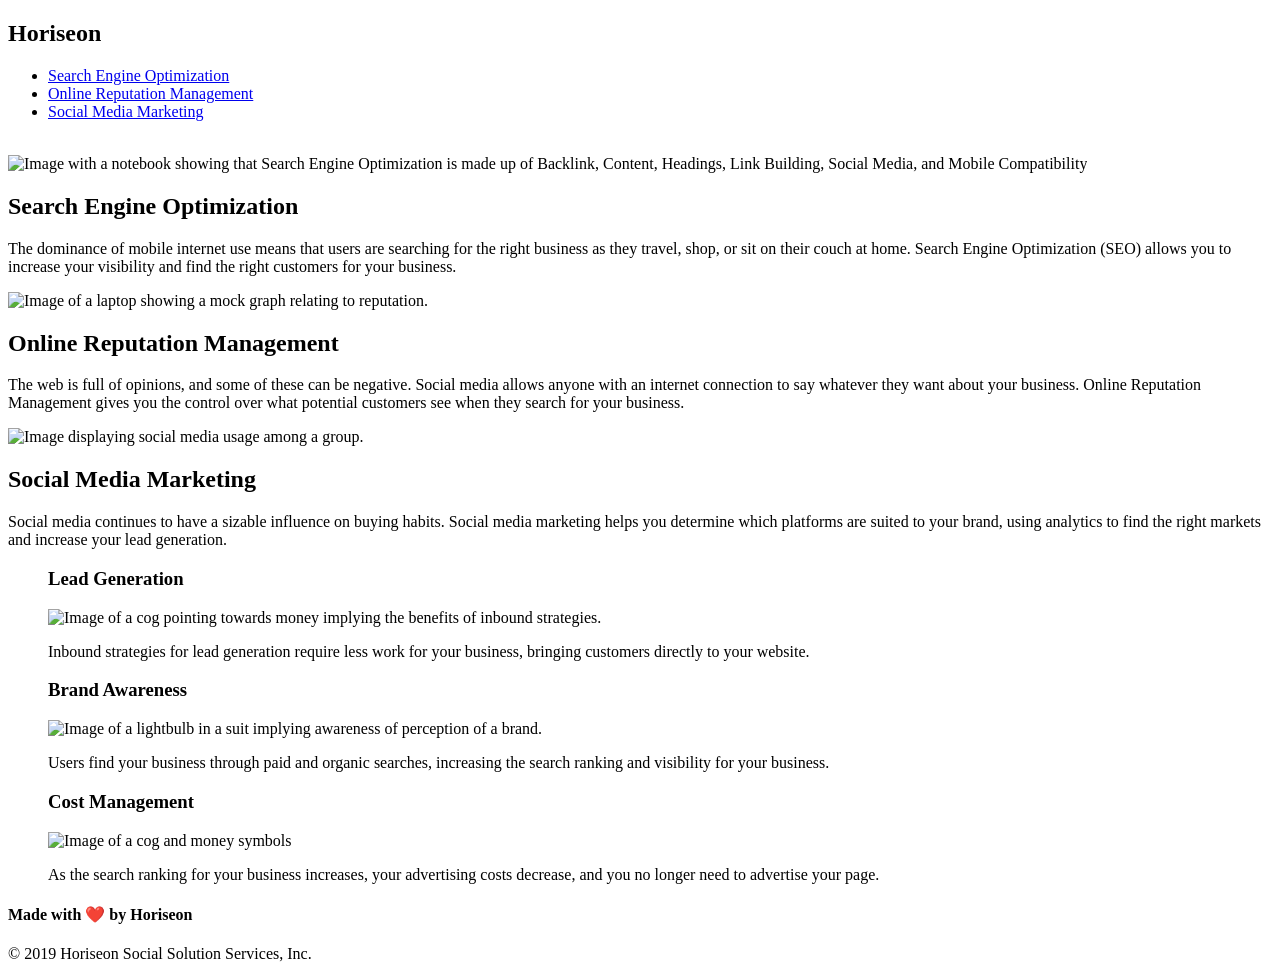
==== index.html @ cd696a0e "next commit" ====
<!DOCTYPE html>
<html lang="en-us">

<head>
    <!-- CSS connector and Web page title, Web page titled adjusted to match Website -->
    <meta charset="UTF-8" />
    <link rel="stylesheet" href="./assets/css/style.css">
    <title>Horiseon SEO</title>
</head>

<body>
    <!-- adjusted div sections to be renamed to have a more cohesive structuring-->
    <section class="header">
        <h1>Hori<span class="seo">seo</span>n</h1>
        <nav>
            <!-- navigation bar with links that take the user to the different sections of the main page, edited each link to properly function -->
            <ul>
                <li>
                    <a href="#search-engine-optimization">Search Engine Optimization</a>
                </li>
                <li>
                    <a href="#online-reputation-management">Online Reputation Management</a>
                </li>
                <li>
                    <a href="#social-media-marketing">Social Media Marketing</a>
                </li>
            </ul>
        </nav>
    </section>
    <!--Main image on webpage -->
    <img class="hero"></img>

    <main class="content">
        <!--Descriptors of each SEO section with connected images. ID connects the link and the classes connect to the CSS. alt titles given to each image-->
        <section id = "search-engine-optimization"class="search-engine-optimization">

            <img src="./assets/images/search-engine-optimization.jpg" alt="Image with a notebook showing that Search Engine Optimization is made up of Backlink, Content, Headings, Link Building, Social Media, and Mobile Compatibility" class="float-left" />
            <h2>Search Engine Optimization</h2>
            <p>
                The dominance of mobile internet use means that users are searching for the right business as they travel, shop, or sit on their couch at home. Search Engine Optimization (SEO) allows you to increase your visibility and find the right customers for your business.
            </p>
        </section>

        <section id="online-reputation-management" class="online-reputation-management">
            <img src="./assets/images/online-reputation-management.jpg" alt =" Image of a laptop showing a mock graph relating to reputation." class="float-right" />
            <h2>Online Reputation Management</h2>
            <p>
                The web is full of opinions, and some of these can be negative. Social media allows anyone with an internet connection to say whatever they want about your business. Online Reputation Management gives you the control over what potential customers see when they search for your business.
            </p>
        </section>

        <section id="social-media-marketing" class="social-media-marketing">
            <img src="./assets/images/social-media-marketing.jpg" alt = "Image displaying social media usage among a group." class="float-left" />
            <h2>Social Media Marketing</h2>
            <p>
                Social media continues to have a sizable influence on buying habits. Social media marketing helps you determine which platforms are suited to your brand, using analytics to find the right markets and increase your lead generation.
            </p>
        </section>

    </main>

    <section class="benefits">
        <!--Side section with images and descriptions. Connected to CSS classes, divs retitled to figure. alt titles given to each image -->
        <figure class="benefit-lead">
            <h3>Lead Generation</h3>
            <img src="./assets/images/lead-generation.png" alt="Image of a cog pointing towards money implying the benefits of inbound strategies."/>
            <p>
                Inbound strategies for lead generation require less work for your business, bringing customers directly to your website.
            </p>
        </figure>

        <figure class="benefit-brand">
            <h3>Brand Awareness</h3>
            <img src="./assets/images/brand-awareness.png" alt="Image of a lightbulb in a suit implying awareness of perception of a brand." />
            <p>
                Users find your business through paid and organic searches, increasing the search ranking and visibility for your business.
            </p>
        </figure>

        <figure class="benefit-cost">
            <h3>Cost Management</h3>
            <img src="./assets/images/cost-management.png" alt="Image of a cog and money symbols"/>
            <p>
                As the search ranking for your business increases, your advertising costs decrease, and you no longer need to advertise your page.
            </p>
        </figure>

    </section>
</body>
    <!--Footer with company name and date published, size of header changed to h4 -->
<footer class="footer">
        <h4>Made with ❤️️ by Horiseon</h4>
        <p>
            &copy; 2019 Horiseon Social Solution Services, Inc.
        </p>
</footer>

</html>
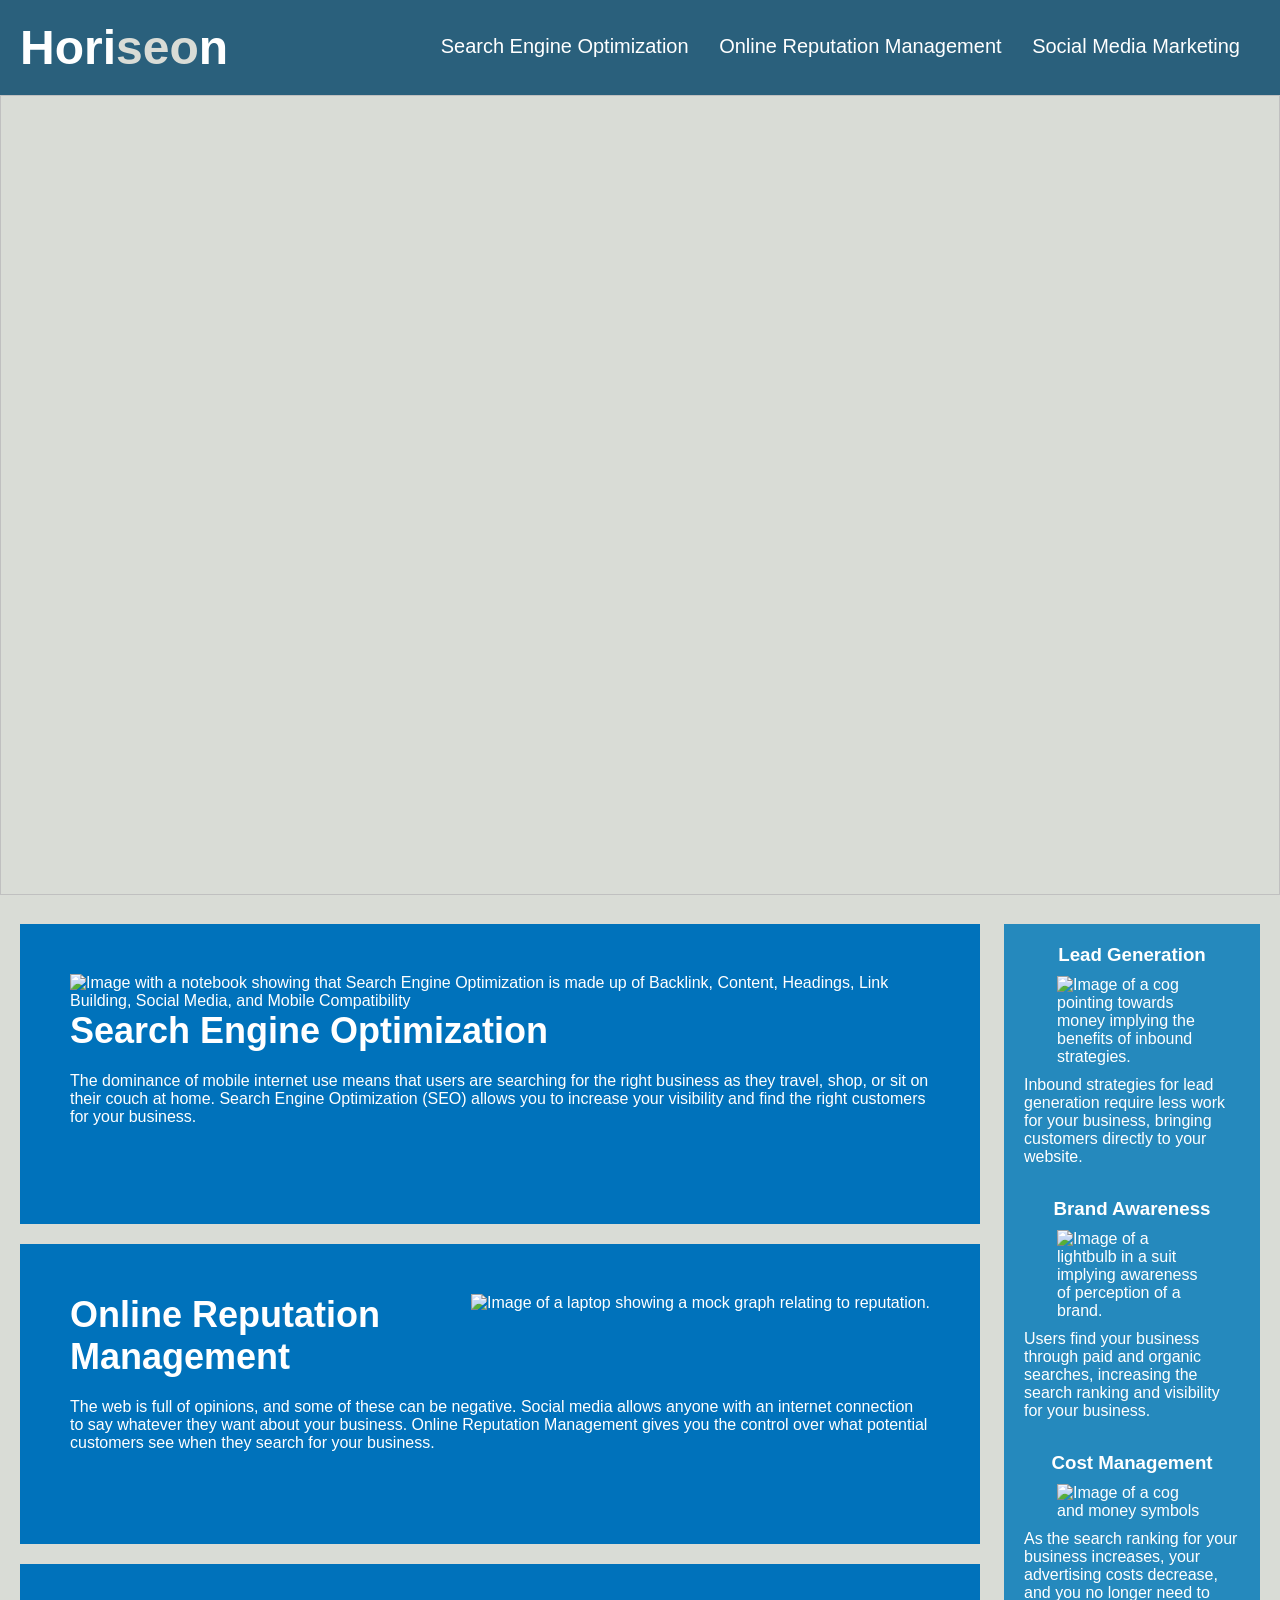
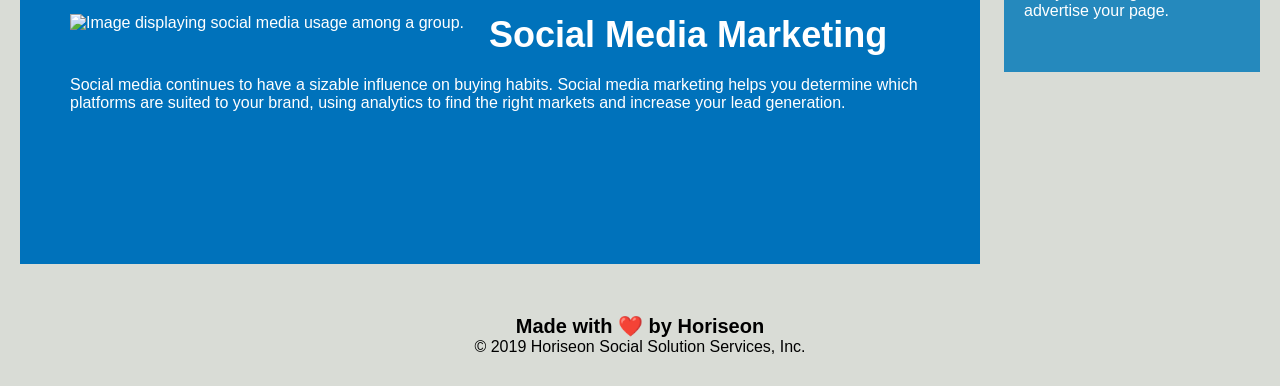
==== commit b8dae63c: "moved index to root" ====
--- a/index.html
+++ b/index.html
@@ -4,7 +4,7 @@
 <head>
     <!-- CSS connector and Web page title, Web page titled adjusted to match Website -->
     <meta charset="UTF-8" />
-    <link rel="stylesheet" href="./assets/css/style.css">
+    <link rel="stylesheet" href="./Develop\assets/css/style.css">
     <title>Horiseon SEO</title>
 </head>
 
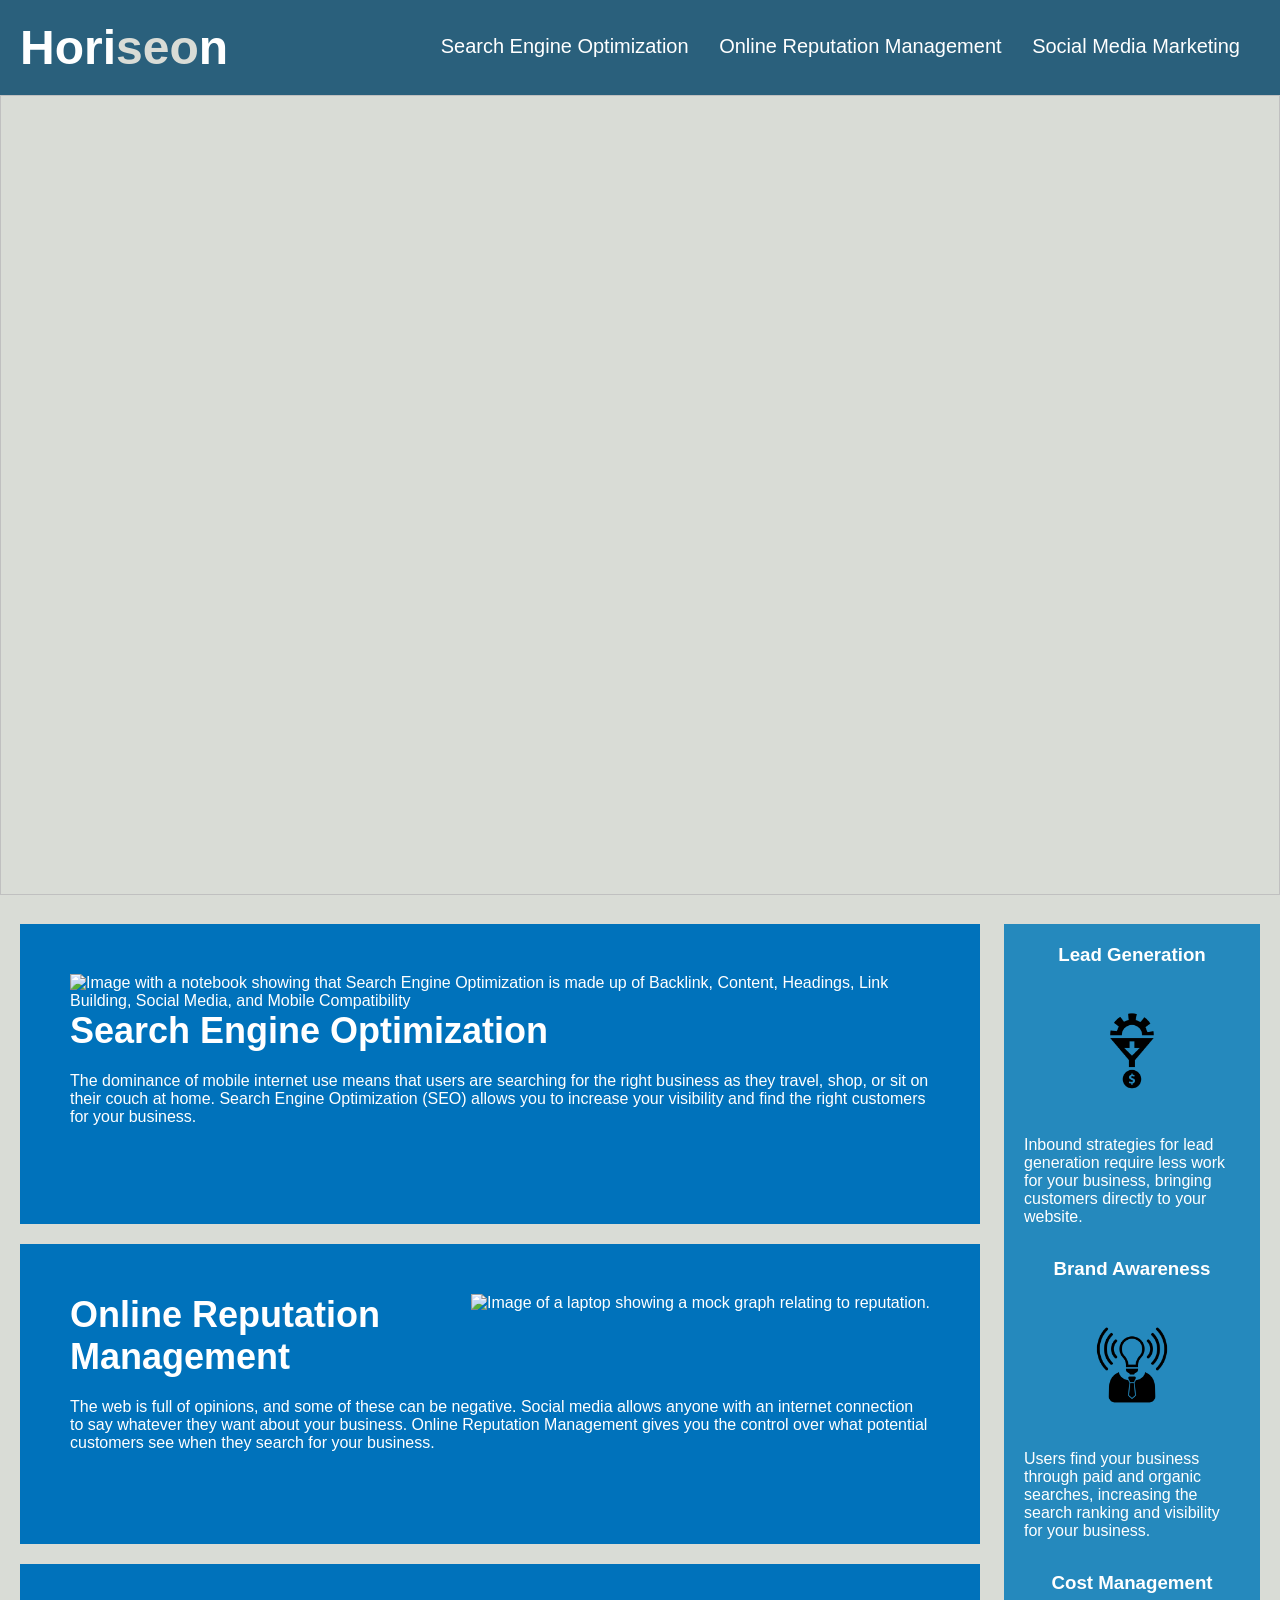
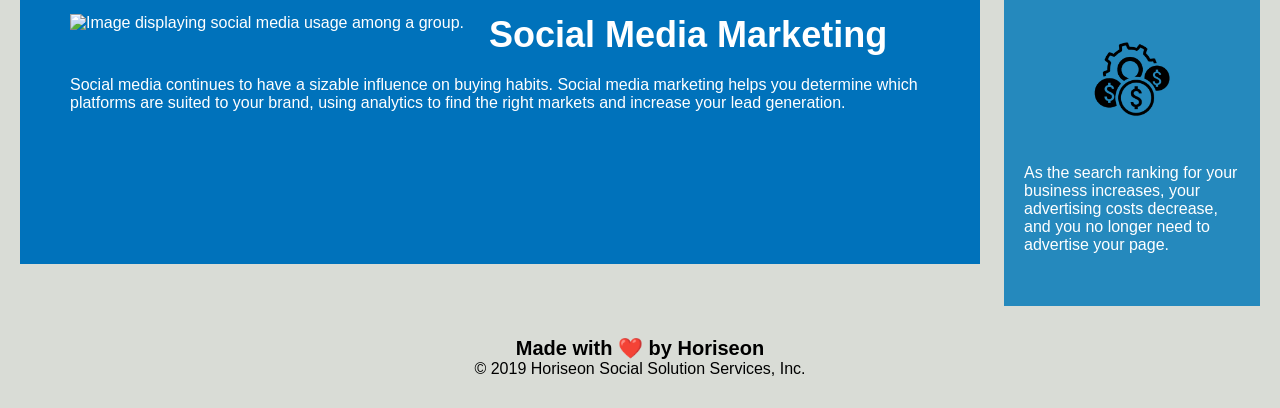
==== commit b6d08b84: "added stuff" ====
--- a/index.html
+++ b/index.html
@@ -34,7 +34,7 @@
         <!--Descriptors of each SEO section with connected images. ID connects the link and the classes connect to the CSS. alt titles given to each image-->
         <section id = "search-engine-optimization"class="search-engine-optimization">
 
-            <img src="./assets/images/search-engine-optimization.jpg" alt="Image with a notebook showing that Search Engine Optimization is made up of Backlink, Content, Headings, Link Building, Social Media, and Mobile Compatibility" class="float-left" />
+            <img src="./Develop\assets/images/search-engine-optimization.jpg" alt="Image with a notebook showing that Search Engine Optimization is made up of Backlink, Content, Headings, Link Building, Social Media, and Mobile Compatibility" class="float-left" />
             <h2>Search Engine Optimization</h2>
             <p>
                 The dominance of mobile internet use means that users are searching for the right business as they travel, shop, or sit on their couch at home. Search Engine Optimization (SEO) allows you to increase your visibility and find the right customers for your business.
@@ -42,7 +42,7 @@
         </section>
 
         <section id="online-reputation-management" class="online-reputation-management">
-            <img src="./assets/images/online-reputation-management.jpg" alt =" Image of a laptop showing a mock graph relating to reputation." class="float-right" />
+            <img src="./Develop\assets/images/online-reputation-management.jpg" alt =" Image of a laptop showing a mock graph relating to reputation." class="float-right" />
             <h2>Online Reputation Management</h2>
             <p>
                 The web is full of opinions, and some of these can be negative. Social media allows anyone with an internet connection to say whatever they want about your business. Online Reputation Management gives you the control over what potential customers see when they search for your business.
@@ -50,7 +50,7 @@
         </section>
 
         <section id="social-media-marketing" class="social-media-marketing">
-            <img src="./assets/images/social-media-marketing.jpg" alt = "Image displaying social media usage among a group." class="float-left" />
+            <img src="./Develop\assets/images/social-media-marketing.jpg" alt = "Image displaying social media usage among a group." class="float-left" />
             <h2>Social Media Marketing</h2>
             <p>
                 Social media continues to have a sizable influence on buying habits. Social media marketing helps you determine which platforms are suited to your brand, using analytics to find the right markets and increase your lead generation.
@@ -63,7 +63,7 @@
         <!--Side section with images and descriptions. Connected to CSS classes, divs retitled to figure. alt titles given to each image -->
         <figure class="benefit-lead">
             <h3>Lead Generation</h3>
-            <img src="./assets/images/lead-generation.png" alt="Image of a cog pointing towards money implying the benefits of inbound strategies."/>
+            <img src="./Develop\assets/images/lead-generation.png" alt="Image of a cog pointing towards money implying the benefits of inbound strategies."/>
             <p>
                 Inbound strategies for lead generation require less work for your business, bringing customers directly to your website.
             </p>
@@ -71,7 +71,7 @@
 
         <figure class="benefit-brand">
             <h3>Brand Awareness</h3>
-            <img src="./assets/images/brand-awareness.png" alt="Image of a lightbulb in a suit implying awareness of perception of a brand." />
+            <img src="./Develop\assets/images/brand-awareness.png" alt="Image of a lightbulb in a suit implying awareness of perception of a brand." />
             <p>
                 Users find your business through paid and organic searches, increasing the search ranking and visibility for your business.
             </p>
@@ -79,7 +79,7 @@
 
         <figure class="benefit-cost">
             <h3>Cost Management</h3>
-            <img src="./assets/images/cost-management.png" alt="Image of a cog and money symbols"/>
+            <img src="./Develop\assets/images/cost-management.png" alt="Image of a cog and money symbols"/>
             <p>
                 As the search ranking for your business increases, your advertising costs decrease, and you no longer need to advertise your page.
             </p>
